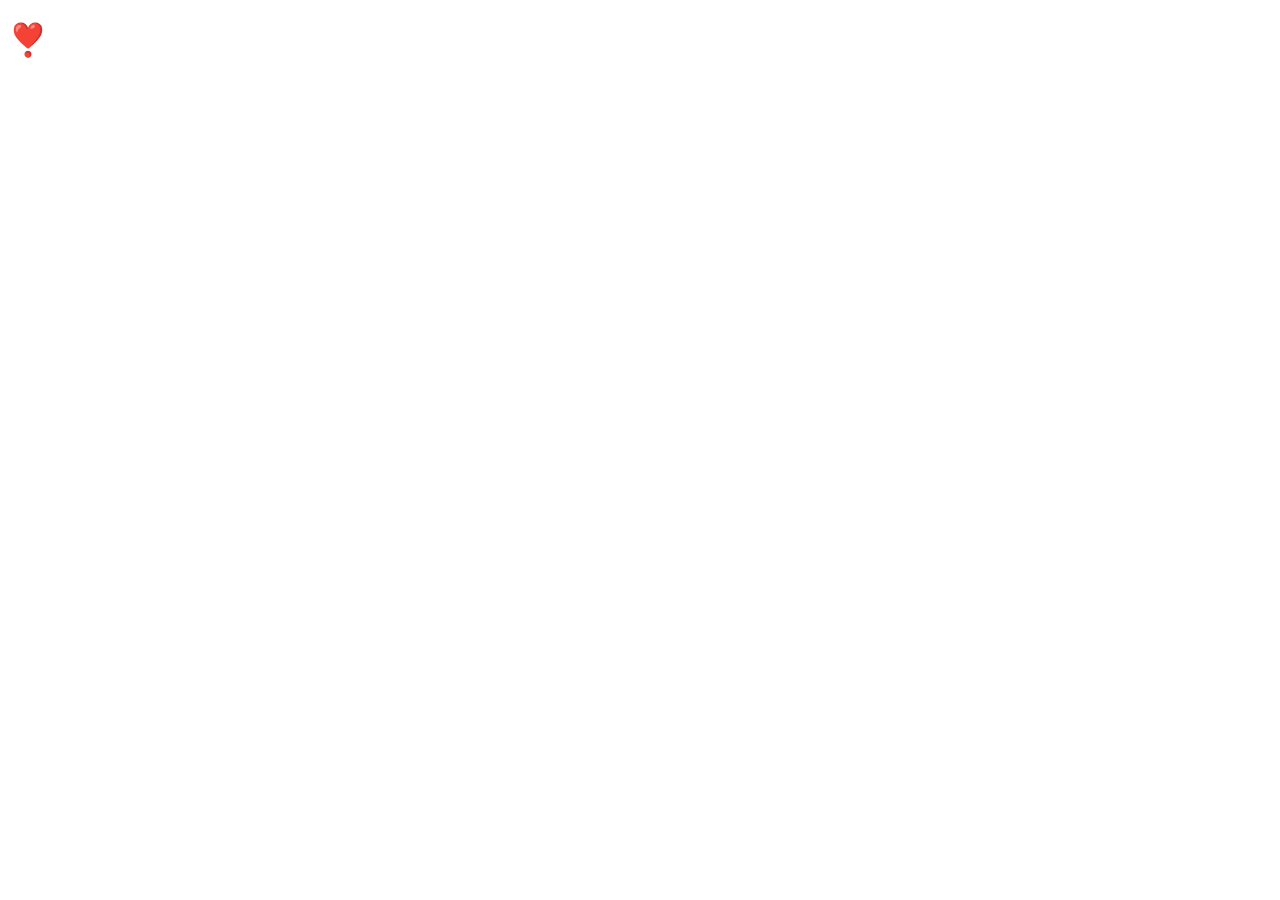
==== contact.html @ 77e7887b "Add files via upload" ====
<!DOCTYPE html>
<html lang="en">
<head>
    <meta charset="UTF-8">
    <meta name="viewport" content="width=device-width, initial-scale=1.0">
    <title>Document</title>
    <link rel="stylesheet" href="contact.css">
</head>
<body>
    <div><h1>❣️</h1></div>

</body>
</html>
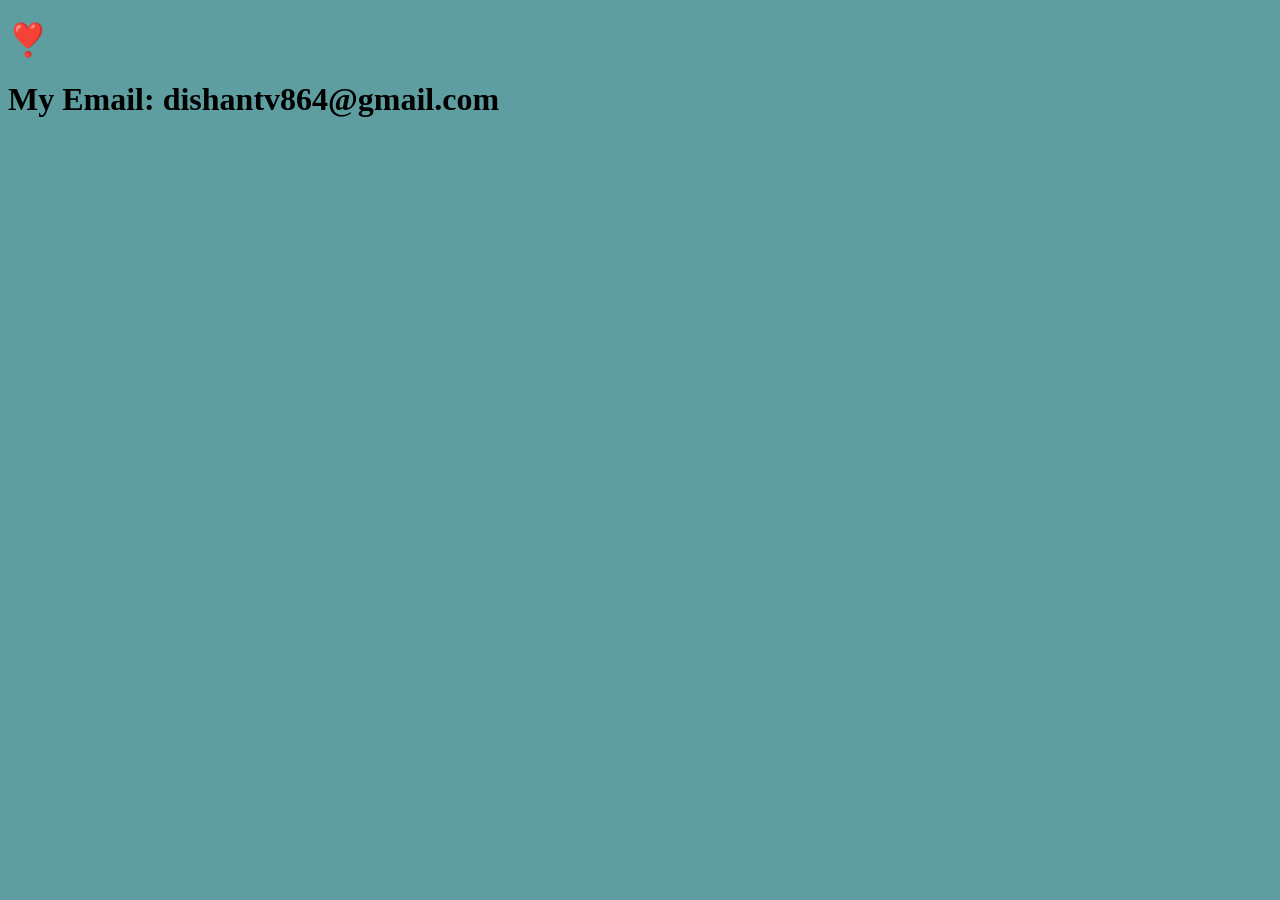
==== commit f8988428: "Update contact.html" ====
--- a/contact.html
+++ b/contact.html
@@ -8,6 +8,7 @@
 </head>
 <body>
     <div><h1>❣️</h1></div>
+    <div> <h1> My Email: dishantv864@gmail.com</h1></div>
 
 </body>
 </html>
--- a/contact.css
+++ b/contact.css
@@ -0,0 +1,14 @@
+
+#hrt{
+    display :block;
+    margin: 20px auto;
+    font-size: 100px;
+}
+
+#details{
+    display: inline;
+}
+
+body{
+    background-color:cadetblue;
+}
